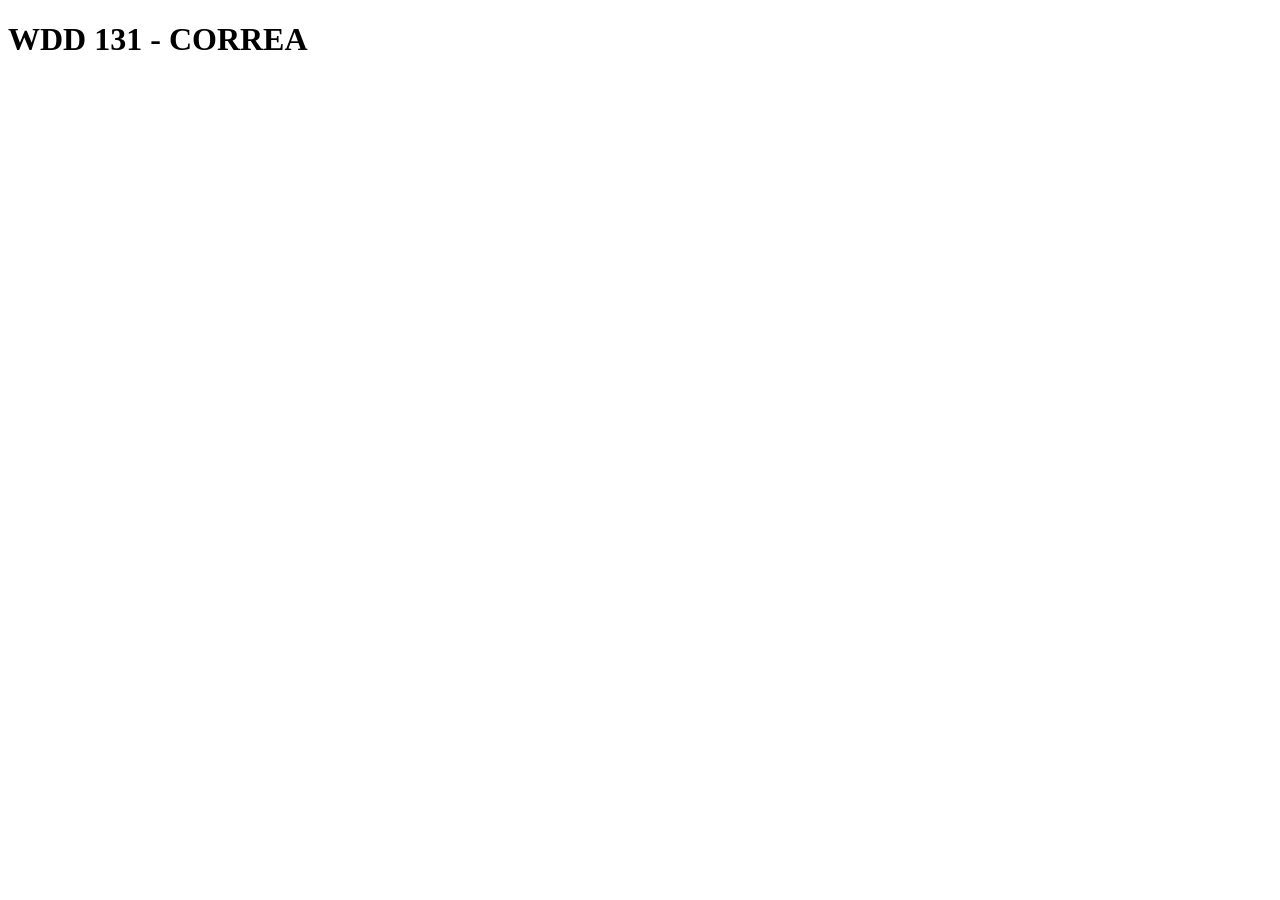
==== index.html @ 8f0299f2 "initial commit" ====
<!DOCTYPE html>
<html lang="en">
<head>
    <meta charset="UTF-8">
    <meta name="viewport" content="width=device-width, initial-scale=1.0">
    <title>WDD 131</title>
</head>
<body>
    <h1>WDD 131 - CORREA</h1>
</body>
</html>
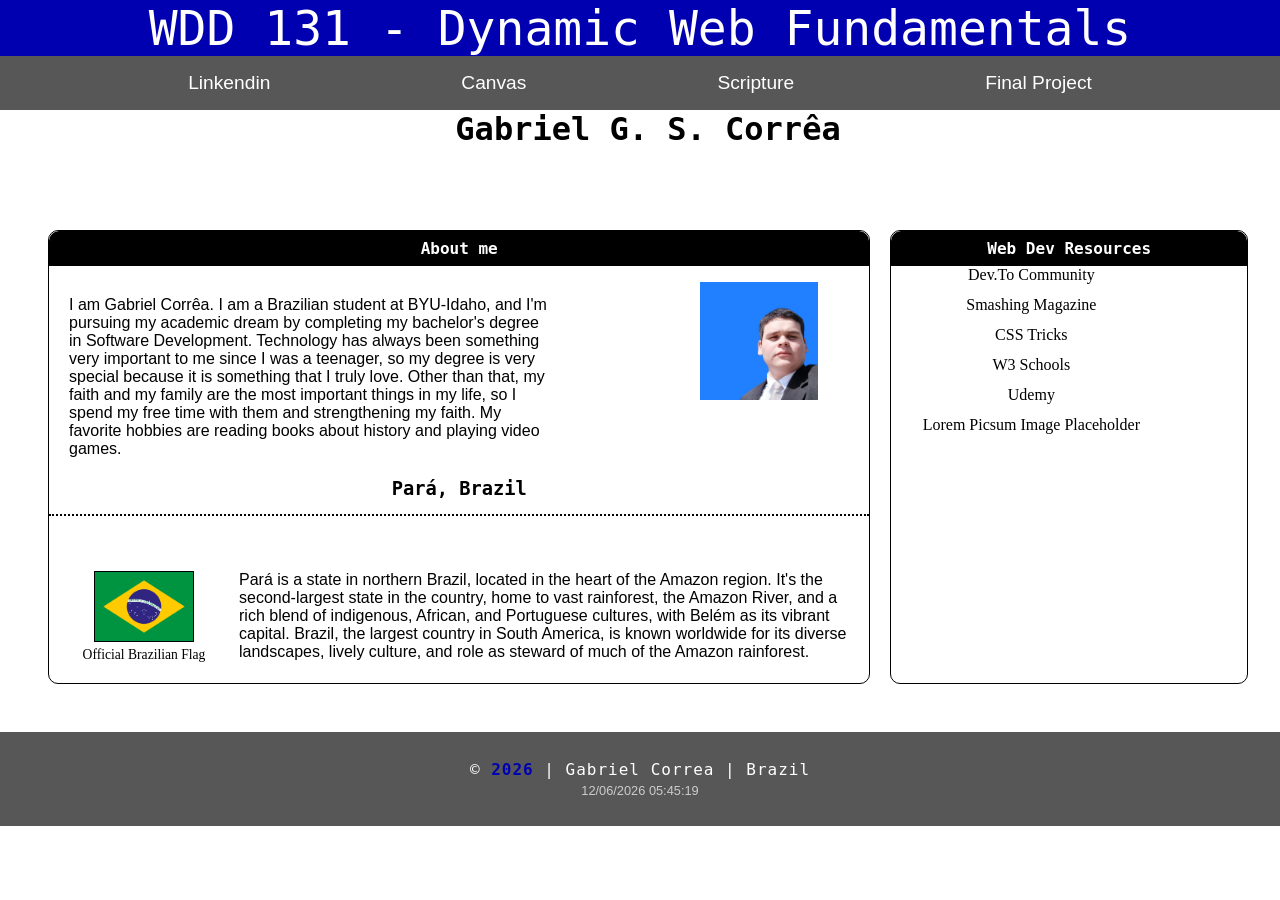
==== commit 53dad634: "finished project 1 week" ====
--- a/index.html
+++ b/index.html
@@ -3,9 +3,71 @@
 <head>
     <meta charset="UTF-8">
     <meta name="viewport" content="width=device-width, initial-scale=1.0">
-    <title>WDD 131</title>
+    <meta name="description" content="Gabriel Corrêa homepage and general information for the WDD131- Dynamic Web Fundamentals course.">
+    <meta name="author" content="Gabriel Guilherme Dos Santos Corrêa.">
+    <title>WDD 131 - Dynamic Web Fundamentals - Gabriel Guilherme Dos Santos Corrêa.</title>
+    <link rel="stylesheet" href="styles/base.css">
+    <script src="scripts/getdates.js" defer></script>
 </head>
 <body>
-    <h1>WDD 131 - CORREA</h1>
+    <header>
+        <span id="course-title">WDD 131 - Dynamic Web Fundamentals</span>
+        <nav class="nav-menu">
+            <ul>
+                    <li><a href="https://www.linkedin.com/in/gabriel-corr%C3%AAa-998848324/?locale=pt">Linkendin</a></li>
+                    <li><a href=" https://byupw.instructure.com/">Canvas</a></li>
+                    <li><a href="https://www.churchofjesuschrist.org/study/scriptures/bofm/2-ne/4?lang=eng&id=p28#p28">Scripture</a></li>
+                    <li><a href="#Final Project">Final Project</a></li>
+            </ul>
+        </nav>
+    </header>
+    <main>
+    <h1>Gabriel G. S. Corrêa</h1>
+        <section class="card">
+            <div class="gen-info">
+                <h2>About me</h2>
+                <p>I am Gabriel Corrêa. I am a Brazilian student at BYU-Idaho, and I'm pursuing my academic dream by completing my bachelor's degree in Software Development. 
+                        Technology has always been something very important to me since I was a teenager, so my degree is very special because it is something that I truly love. 
+                        Other than that, my faith and my family are the most important things in my life, so I spend my free time with them and strengthening my faith. 
+                        My favorite hobbies are reading books about history and playing video games.
+                </p>
+                    <img src="images/correa-profile-pic.jpg" alt="Gabriel Correa profile picture in a blue background.">
+            </div>
+                <h3>Pará, Brazil</h3>
+                <div class="map-location">
+                     <figure>
+                        <img src="images/500px-Flag_of_Brazil.svg.webp" alt="Flag of Brazil">
+                        <figcaption>Official Brazilian Flag</figcaption>
+                    </figure>
+                    <p>Pará is a state in northern Brazil, 
+                        located in the heart of the Amazon region. 
+                        It's the second-largest state in the country, home to vast rainforest, the Amazon River, and a rich blend of indigenous,
+                        African, and Portuguese cultures, with Belém as its vibrant capital.
+                        Brazil, the largest country in South America,
+                        is known worldwide for its diverse landscapes, lively culture, and role as steward of much of the Amazon rainforest.
+                    </p>
+                </div>
+            </section>
+            <section class="card">
+                <div class="nav-resorces">
+                    <h2>Web Dev Resources</h2>
+                    <nav class="nav-info">
+                        <ul>
+                            <li><a href="#">Dev.To Community</a></li>
+                            <li><a href="#">Smashing Magazine</a></li>
+                            <li><a href="#">CSS Tricks</a></li>
+                            <li><a href="#">W3 Schools</a></li>
+                            <li><a href="#">Udemy</a></li>
+                            <li><a href="#">Lorem Picsum Image Placeholder</a></li>
+
+                        </ul>
+                    </nav>
+                </div>
+            </section>
+    </main>
+   <footer>
+    <p>&copy; <span id="currentyear"></span> | Gabriel Correa | Brazil</p>
+    <p id="lastModified"></p>
+</footer>
 </body>
 </html>
--- a/styles/base.css
+++ b/styles/base.css
@@ -0,0 +1,219 @@
+:root {
+    --primary-color: rgb(0, 0, 177);
+    --secundary-color: rgb(87, 87, 87);
+    --font-title: 'Geist Pixel', monospace;
+    --font-body: 'Roboto', sans-serif;
+    margin: 0;
+}
+
+*, *::before, *::after {
+  margin: 0;
+  padding: 0;
+  box-sizing: border-box;
+}
+
+/*############ HEADER CSS #########*/
+
+header span {
+    font-family: var(--font-title);
+    background-color: var(--primary-color);
+    color: white;
+    font-size: 3rem;
+    display: block;
+    text-align: center;
+}
+
+.nav-menu a {
+    text-decoration: none;
+    color: #fff;
+    font-family: var(--font-body);
+    font-size: larger;
+    border-radius: 8px;
+    padding: 8px;
+}
+
+.nav-menu a:hover {
+    color: antiquewhite;
+    text-decoration: underline;
+}
+
+.nav-menu ul {
+    display: flex;
+    list-style: none;
+    gap: 175px;
+    padding: 0;
+    align-items: center;
+    justify-content: center;
+    margin: 0;
+}
+
+.nav-menu {
+    background-color: var(--secundary-color);
+    margin: 0;
+    padding: 1rem;
+}
+
+/*############## MAIN BODY CSS #############*/
+
+h1, h2, h3 {
+    font-family: var(--font-title);
+}
+
+p {
+    font-family: var(--font-body);
+}
+
+main {
+    width: 1200px;
+    margin-left: 3rem;
+    display: grid;
+    grid-template-columns: 2.3fr 1fr; 
+    grid-template-rows: 100px 1fr;
+    gap: 20px;
+}
+
+h1 {
+    text-align: center;
+    grid-column: 1 / 3;
+}
+
+div {
+    display: grid ;
+}
+
+.card {
+    display: grid;
+    border-style: solid;
+    border-width: 1px;
+    border-radius: 10px;
+    overflow: hidden;
+}
+
+.gen-info {
+    grid-template: auto 1fr / 1fr 300px;
+}
+
+.gen-info h2 {
+    padding: 8px;
+}
+
+h2 {
+    grid-column: 1 / 3;
+    grid-row: 1 / 2;
+    padding: 8px;
+    text-align: center;
+    background-color: black;
+    color: white;
+    font-size: medium;
+    border-radius: 10px 10px 0 0;
+}
+
+.gen-info p {
+    grid-column: 1 / 2;
+    padding: 20px;
+    margin-top: 10px;
+}
+
+img {
+    width: 150px;
+}
+
+.gen-info img {
+    grid-column: 2 / 3;
+    padding: 1rem;
+    margin-left: 115px;
+}
+
+
+/*  MAP-LOCATION  */
+
+.map-location {
+    display: grid;
+    grid-template-columns: 150px 1fr;
+    align-items: start;
+    gap: 20px;
+    margin-top: 20px;
+    padding: 20px;
+}
+
+h3 {
+    text-align: center;
+    padding-bottom: 15px;
+    margin-bottom: 15px;
+    border-bottom: 2px dotted black;
+}
+
+figure {
+    display: grid;
+    grid-template-columns: 1fr;
+    grid-template-rows: auto auto;
+    justify-items: center;
+}
+
+figure img {
+    width: 100px;
+    border-style: solid;
+    border-width: 1px;
+}
+
+figcaption {
+    text-align: center;
+    font-size: 0.85rem;
+    margin-top: 5px;
+}
+
+/*########  NAV-INFO CLASS ##########*/
+
+.nav-resorces {
+    align-content: start;
+}
+
+.nav-info ul {
+    display: flex;
+    flex-direction: column;
+    gap: 12px;
+    list-style: none;
+    text-align: center;
+}
+
+.nav-info a {
+    color: black;             
+    text-decoration: none;
+}
+
+.nav-info a:hover {
+    color: var(--primary-color);
+    text-decoration: underline;
+}
+
+/*############ FOOTER CSS #########*/
+
+footer {
+    background-color: var(--secundary-color);
+    color: white;
+    text-align: center;
+    padding: 1.5rem 1rem;
+    margin-top: 3rem;
+    font-family: var(--font-body);
+}
+
+footer p {
+    margin: 4px 0;
+    font-size: 0.9rem;
+}
+
+footer p:first-child {
+    font-family: var(--font-title);
+    font-size: 1rem;
+    letter-spacing: 1px;
+}
+
+#currentyear {
+    color: var(--primary-color);
+    font-weight: bold;
+}
+
+#lastModified {
+    color: #ccc;
+    font-size: 0.8rem;
+}
